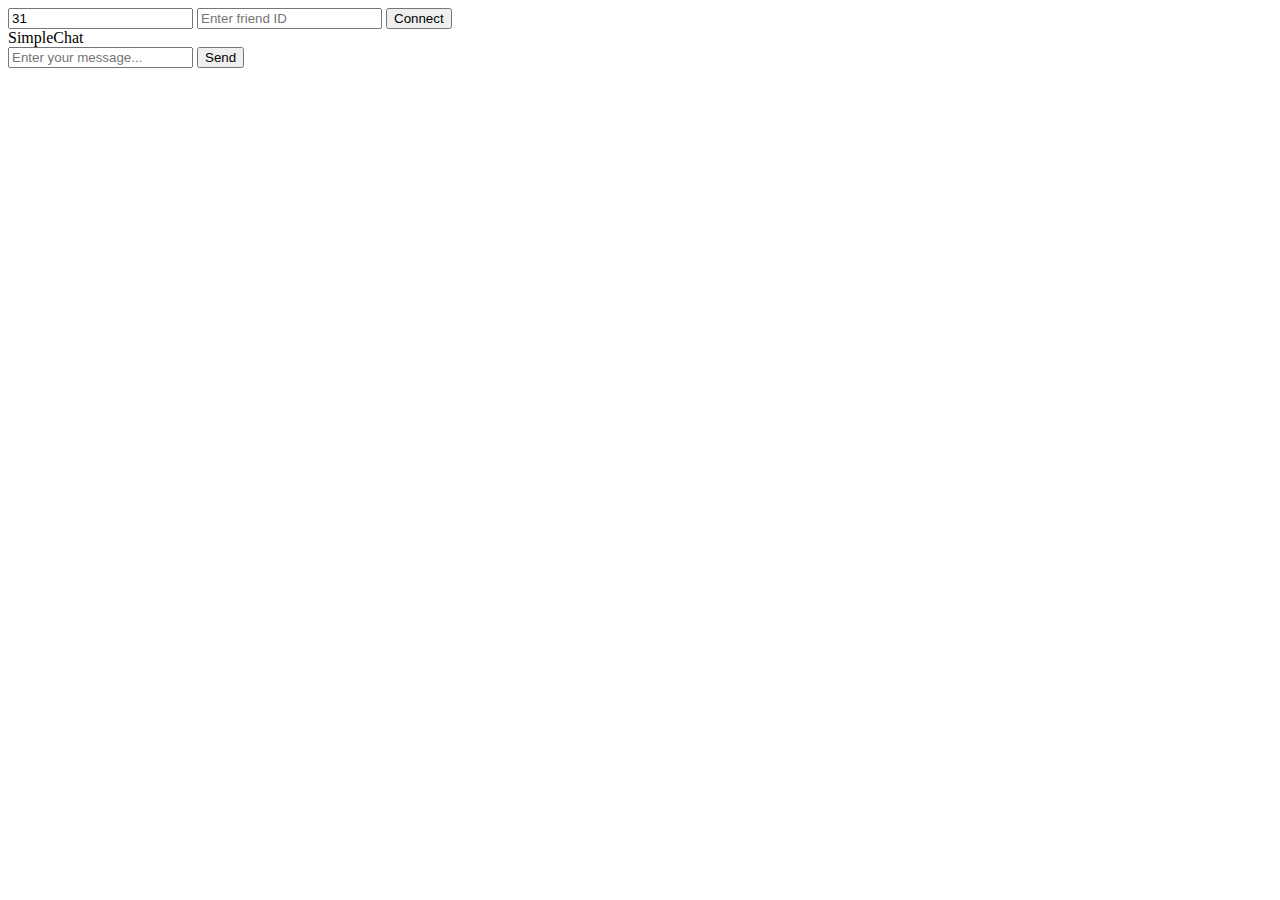
==== templates/UI.html @ be4737b3 "first stage clear" ====
<!DOCTYPE html>
<html lang="">
<head>
<title>Simple Chat</title>
<!--<link rel="stylesheet" href="{{ url_for('static', path='/style.css') }}">-->
<link rel="stylesheet" href="../static/style.css">
</head>
<body>
<section class="msger">
  <input type="text" id="id1-input" placeholder="Your ID" readonly/>
  <input type="text" id="id2-input" placeholder="Enter friend ID"/>
  <button id="conn1" onclick="Est();">Connect</button>
  <header class="msger-header">
    <div class="msger-header-title">
      <i class="fas fa-comment-alt"></i> SimpleChat
    </div>
    <div class="msger-header-options">
      <span><i class="fas fa-cog"></i></span>
    </div>
  </header>

  <main class="msger-chat">



  </main>

  <form class="msger-inputarea">

      <input type="text" class="msger-input" placeholder="Enter your message..."/>


    <button type="submit" class="msger-send-btn" id="sumbit">Send</button>
  </form>
  <script type="text/javascript">
    const msgerForm = document.getElementsByClassName("msger-inputarea")[0];
    const msgerInput = document.getElementsByClassName("msger-input")[0];
    const msgerChat = document.getElementsByClassName("msger-chat")[0];
    // Icons made by Freepik from www.flaticon.com
    const BOT_IMG = "https://media.istockphoto.com/id/1010001882/vector/%C3%B0%C3%B0%C2%B5%C3%B1%C3%B0%C3%B1%C3%B1.jpg?s=612x612&w=0&k=20&c=1jeAr9KSx3sG7SKxUPR_j8WPSZq_NIKL0P-MA4F1xRw=";
    const PERSON_IMG = "https://media.istockphoto.com/id/1209654046/vector/user-avatar-profile-icon-black-vector-illustration.jpg?s=612x612&w=0&k=20&c=EOYXACjtZmZQ5IsZ0UUp1iNmZ9q2xl1BD1VvN6tZ2UI=";
    const BOT_NAME = "BOT";
    const PERSON_NAME = "Me";
        console.log('1')
        var your_id=Math.floor(Math.random() * 100);
        document.querySelector("#id1-input").value = your_id;
        const protocol = window.location.protocol.includes('https') ? 'wss': 'ws';
        const ws = new WebSocket(`${protocol}://${location.host}/EstablishConn/${your_id}`);
        function Est() {
            console.log('start');
            //const your_id = document.getElementById('id1-input').value;
            //const friend_id = document.getElementById('id2-input').value;
            //document.querySelector("#ws1-id").textContent = your_id;
            //document.getElementById('id1-input').style.display = 'none';
            document.getElementById('id1-input').hidden=true;
            document.getElementById('id2-input').hidden=true;
            document.getElementById('conn1').style.display = 'none';
            //const ws = new WebSocket(`ws://192.168.0.105/EstablishConn/${your_id}`);
        }
            ws.onmessage = function (event) {
                console.log(event.data);
                const fri_id = document.getElementById('id2-input');
                appendMessage(fri_id.value, BOT_IMG, "left", event.data);
            };

            function sendMessage(event) {
                const fri_id = document.getElementById('id2-input');
                console.log(fri_id.value)
                const msgdata = new Object();
                msgdata.msg = input.value;
                msgdata.friend_id = fri_id.value;
                console.log(msgdata)
                ws.send(JSON.stringify(msgdata));
                input.value = ''
                event.preventDefault()
            }
            msgerForm.addEventListener("submit", event => {
              event.preventDefault();
              const fri_id = document.getElementById('id2-input');
              const your_id = document.getElementById('id1-input');
              const msgText = msgerInput.value;
              console.log(msgText)
              if (!msgText) return;
              const msgdata = new Object();
                msgdata.msg = msgText;
                msgdata.friend_id = fri_id.value;
                console.log(msgdata)
                ws.send(JSON.stringify(msgdata));
              appendMessage(your_id.value, PERSON_IMG, "right", msgText);
              msgerInput.value = "";

            });
            function appendMessage(name, img, side, text) {
            //   Simple solution for small apps
              var today  = new Date();
            const msgHTML = `
                        <div class="msg ${side}-msg">
                          <div class="msg-img" style="background-image: url(${img})"></div>
                          <div class="msg-bubble">
                            <div class="msg-info">
                              <div class="msg-info-name">${name}</div>
                              <div class="msg-info-time">${today.toLocaleDateString("en-US")}</div>
                            </div>

                            <div class="msg-text">${text}</div>
                          </div>
                        </div>
            `;

            msgerChat.insertAdjacentHTML("beforeend", msgHTML);
            msgerChat.scrollTop += 500;
          }
    </script>
</section>
</body>
</html>
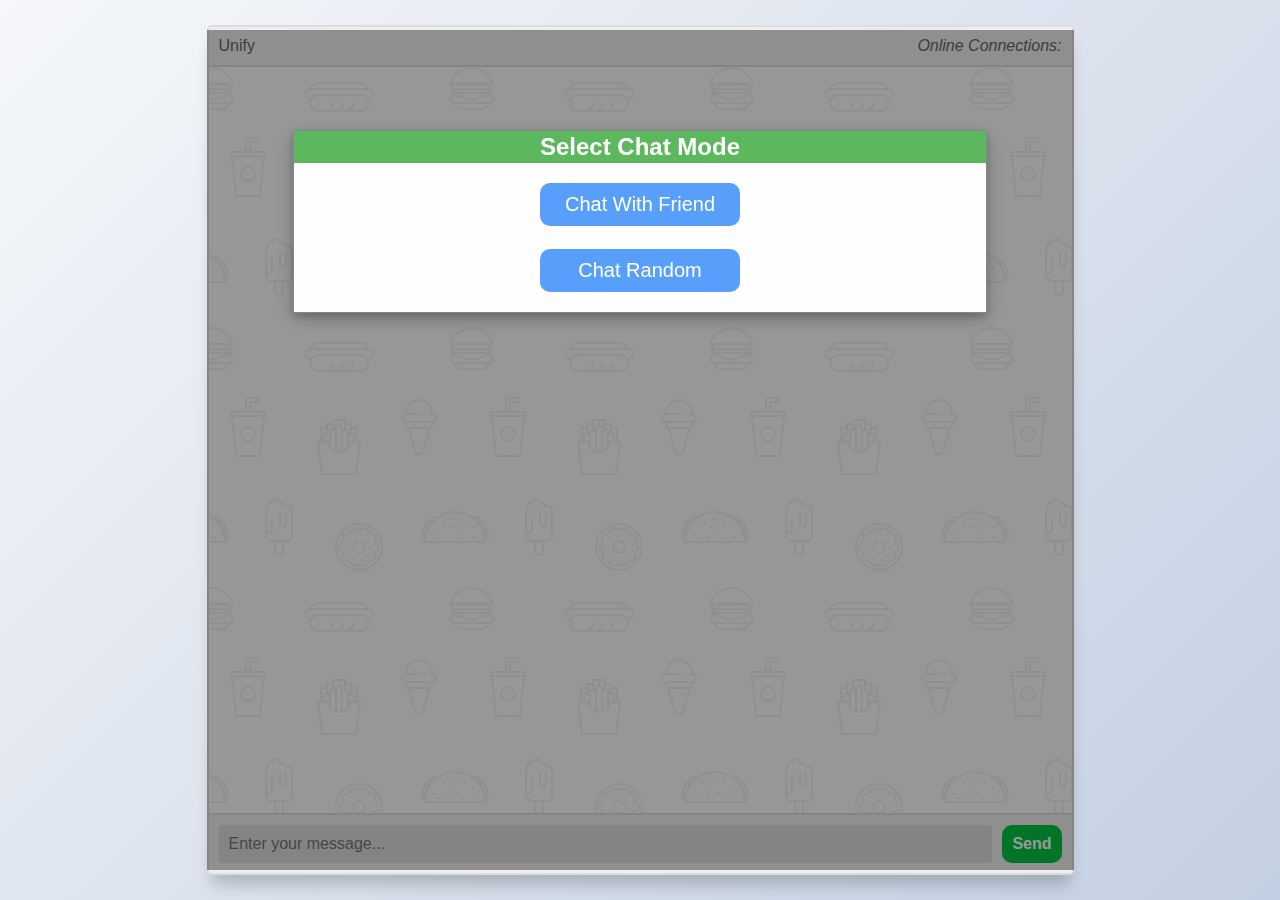
==== commit b295d719: "version 1" ====
--- a/templates/UI.html
+++ b/templates/UI.html
@@ -1,116 +1,64 @@
 <!DOCTYPE html>
 <html lang="">
 <head>
-<title>Simple Chat</title>
-<!--<link rel="stylesheet" href="{{ url_for('static', path='/style.css') }}">-->
-<link rel="stylesheet" href="../static/style.css">
+    <title>Unify</title>
+    <meta name="viewport" content="width=device-width, initial-scale=1.0">
+    <!--<link rel="stylesheet" href="{{ url_for('static', path='/style.css') }}">-->
+    <link rel="stylesheet" href="../static/style.css">
 </head>
 <body>
+<div id="myModal" class="modal">
+
+    <!-- Modal content -->
+    <div class="modal-content">
+        <div class="modal-header">
+            <h2>Select Chat Mode</h2>
+        </div>
+        <div class="modal-body">
+            <div class="msg-coninfo" id="msg-coninfo">
+
+            </div>
+            <div class="chat-friend-btn" id="chatfrnd-input">
+                <div class="back-btn" id="back-btn">Back</div><br>
+                <input type="number" id="id1-input" placeholder="Your ID" readonly/><br>
+                <input type="number" id="id2-input" placeholder="Enter friend ID"/><br>
+                <button id="conn1" onclick="Est();">Connect</button>
+            </div>
+            <div class="btn-options" id="btn-options">
+                <button id="chat-friend">Chat With Friend</button><br><br>
+                <button id="chat-random">Chat Random</button>
+            </div>
+        </div>
+        <!--<div class="modal-footer">
+          <h3>Modal Footer</h3>
+        </div>-->
+    </div>
+
+</div>
 <section class="msger">
-  <input type="text" id="id1-input" placeholder="Your ID" readonly/>
-  <input type="text" id="id2-input" placeholder="Enter friend ID"/>
-  <button id="conn1" onclick="Est();">Connect</button>
-  <header class="msger-header">
-    <div class="msger-header-title">
-      <i class="fas fa-comment-alt"></i> SimpleChat
-    </div>
-    <div class="msger-header-options">
-      <span><i class="fas fa-cog"></i></span>
-    </div>
-  </header>
+    <header class="msger-header">
+        <div class="msger-header-title">
+            <i class="fas fa-comment-alt"></i> Unify
+        </div>
+        <div class="msger-header-options">
+            <span><i class="fas fa-cog">Online Connections:<span id="countnum"></span></i></span>
+        </div>
+    </header>
 
-  <main class="msger-chat">
+    <main class="msger-chat">
 
 
 
-  </main>
+    </main>
 
-  <form class="msger-inputarea">
+    <form class="msger-inputarea">
 
-      <input type="text" class="msger-input" placeholder="Enter your message..."/>
+        <input type="text" class="msger-input" placeholder="Enter your message..."/>
 
 
-    <button type="submit" class="msger-send-btn" id="sumbit">Send</button>
-  </form>
-  <script type="text/javascript">
-    const msgerForm = document.getElementsByClassName("msger-inputarea")[0];
-    const msgerInput = document.getElementsByClassName("msger-input")[0];
-    const msgerChat = document.getElementsByClassName("msger-chat")[0];
-    // Icons made by Freepik from www.flaticon.com
-    const BOT_IMG = "https://media.istockphoto.com/id/1010001882/vector/%C3%B0%C3%B0%C2%B5%C3%B1%C3%B0%C3%B1%C3%B1.jpg?s=612x612&w=0&k=20&c=1jeAr9KSx3sG7SKxUPR_j8WPSZq_NIKL0P-MA4F1xRw=";
-    const PERSON_IMG = "https://media.istockphoto.com/id/1209654046/vector/user-avatar-profile-icon-black-vector-illustration.jpg?s=612x612&w=0&k=20&c=EOYXACjtZmZQ5IsZ0UUp1iNmZ9q2xl1BD1VvN6tZ2UI=";
-    const BOT_NAME = "BOT";
-    const PERSON_NAME = "Me";
-        console.log('1')
-        var your_id=Math.floor(Math.random() * 100);
-        document.querySelector("#id1-input").value = your_id;
-        const protocol = window.location.protocol.includes('https') ? 'wss': 'ws';
-        const ws = new WebSocket(`${protocol}://${location.host}/EstablishConn/${your_id}`);
-        function Est() {
-            console.log('start');
-            //const your_id = document.getElementById('id1-input').value;
-            //const friend_id = document.getElementById('id2-input').value;
-            //document.querySelector("#ws1-id").textContent = your_id;
-            //document.getElementById('id1-input').style.display = 'none';
-            document.getElementById('id1-input').hidden=true;
-            document.getElementById('id2-input').hidden=true;
-            document.getElementById('conn1').style.display = 'none';
-            //const ws = new WebSocket(`ws://192.168.0.105/EstablishConn/${your_id}`);
-        }
-            ws.onmessage = function (event) {
-                console.log(event.data);
-                const fri_id = document.getElementById('id2-input');
-                appendMessage(fri_id.value, BOT_IMG, "left", event.data);
-            };
-
-            function sendMessage(event) {
-                const fri_id = document.getElementById('id2-input');
-                console.log(fri_id.value)
-                const msgdata = new Object();
-                msgdata.msg = input.value;
-                msgdata.friend_id = fri_id.value;
-                console.log(msgdata)
-                ws.send(JSON.stringify(msgdata));
-                input.value = ''
-                event.preventDefault()
-            }
-            msgerForm.addEventListener("submit", event => {
-              event.preventDefault();
-              const fri_id = document.getElementById('id2-input');
-              const your_id = document.getElementById('id1-input');
-              const msgText = msgerInput.value;
-              console.log(msgText)
-              if (!msgText) return;
-              const msgdata = new Object();
-                msgdata.msg = msgText;
-                msgdata.friend_id = fri_id.value;
-                console.log(msgdata)
-                ws.send(JSON.stringify(msgdata));
-              appendMessage(your_id.value, PERSON_IMG, "right", msgText);
-              msgerInput.value = "";
-
-            });
-            function appendMessage(name, img, side, text) {
-            //   Simple solution for small apps
-              var today  = new Date();
-            const msgHTML = `
-                        <div class="msg ${side}-msg">
-                          <div class="msg-img" style="background-image: url(${img})"></div>
-                          <div class="msg-bubble">
-                            <div class="msg-info">
-                              <div class="msg-info-name">${name}</div>
-                              <div class="msg-info-time">${today.toLocaleDateString("en-US")}</div>
-                            </div>
-
-                            <div class="msg-text">${text}</div>
-                          </div>
-                        </div>
-            `;
-
-            msgerChat.insertAdjacentHTML("beforeend", msgHTML);
-            msgerChat.scrollTop += 500;
-          }
-    </script>
+        <button type="submit" class="msger-send-btn" id="sumbit">Send</button>
+    </form>
+    <script type="text/javascript" src="../static/main.js"></script>
 </section>
 </body>
 </html>--- a/static/style.css
+++ b/static/style.css
@@ -0,0 +1,296 @@
+@import url("https://fonts.googleapis.com/css?family=Audiowide|Sofia|Trirong");
+:root {
+    --body-bg: linear-gradient(135deg, #f5f7fa 0%, #c3cfe2 100%);
+    --msger-bg: #fff;
+    --border: 2px solid #ddd;
+    --left-msg-bg: #ececec;
+    --right-msg-bg: #579ffb;
+}
+
+html {
+    box-sizing: border-box;
+}
+
+*,
+*:before,
+*:after {
+    margin: 0;
+    padding: 0;
+    box-sizing: inherit;
+}
+
+body {
+    display: flex;
+    justify-content: center;
+    align-items: center;
+    height: 100vh;
+    background-image: var(--body-bg);
+    font-family: Helvetica, sans-serif;
+}
+
+.msger {
+    display: flex;
+    flex-flow: column wrap;
+    justify-content: space-between;
+    width: 100%;
+    max-width: 867px;
+    margin: 5px 5px;
+    height: calc(100% - 50px);
+    border: var(--border);
+    border-radius: 5px;
+    background: var(--msger-bg);
+    box-shadow: 0 15px 15px -5px rgba(0, 0, 0, 0.2);
+}
+
+.msger-header {
+    display: flex;
+    justify-content: space-between;
+    padding: 10px;
+    border-bottom: var(--border);
+    background: #eee;
+    color: #666;
+}
+
+
+.msger-chat {
+    flex: 1;
+    overflow-y: auto;
+    padding: 10px;
+}
+.msger-chat::-webkit-scrollbar {
+    width: 6px;
+}
+.msger-chat .msg-leave{
+    font-weight: bold;
+    font-size: 18px;
+    border-radius: 5px;
+    padding: 2px 6px 2px 6px;
+    margin-left: auto;
+    margin-right:auto;
+    background-color: gray;
+    color: white;
+    width:max-content
+}
+.msger-chat::-webkit-scrollbar-track {
+    background: #ddd;
+}
+.msger-chat::-webkit-scrollbar-thumb {
+    background: #bdbdbd;
+}
+.msg {
+    display: flex;
+    align-items: flex-end;
+    margin-bottom: 10px;
+}
+.msg:last-of-type {
+    margin: 0;
+}
+.msg-img {
+    width: 50px;
+    height: 50px;
+    margin-right: 10px;
+    background: #ddd;
+    background-repeat: no-repeat;
+    background-position: center;
+    background-size: cover;
+    border-radius: 50%;
+}
+.msg-bubble {
+    max-width: 450px;
+    padding: 15px;
+    border-radius: 15px;
+    background: var(--left-msg-bg);
+}
+.msg-info {
+    display: flex;
+    justify-content: space-between;
+    align-items: center;
+    margin-bottom: 10px;
+}
+.msg-info-name {
+    margin-right: 10px;
+    font-weight: bold;
+}
+.msg-info-time {
+    font-size: 0.85em;
+}
+
+.left-msg .msg-bubble {
+    border-bottom-left-radius: 0;
+}
+
+.right-msg {
+    flex-direction: row-reverse;
+}
+.right-msg .msg-bubble {
+    background: var(--right-msg-bg);
+    color: #fff;
+    border-bottom-right-radius: 0;
+}
+.right-msg .msg-img {
+    margin: 0 0 0 10px;
+}
+
+.msger-inputarea {
+    display: flex;
+    padding: 10px;
+    border-top: var(--border);
+    background: #eee;
+}
+.msger-inputarea * {
+    padding: 10px;
+    border: none;
+    border-radius: 3px;
+    font-size: 1em;
+}
+.msger-input {
+    flex: 1;
+    background: #ddd;
+}
+.msger-send-btn {
+    border-radius: 10px;
+    margin-left: 10px;
+    background: rgb(0, 196, 65);
+    color: #fff;
+    font-weight: bold;
+    cursor: pointer;
+    transition: background 0.23s;
+}
+.msger-send-btn:hover {
+    background: rgb(0, 180, 50);
+}
+
+.msger-chat {
+    background-color: #fcfcfe;
+    background-image: url("data:image/svg+xml,%3Csvg xmlns='http://www.w3.org/2000/svg' width='260' height='260' viewBox='0 0 260 260'%3E%3Cg fill-rule='evenodd'%3E%3Cg fill='%23dddddd' fill-opacity='0.4'%3E%3Cpath d='M24.37 16c.2.65.39 1.32.54 2H21.17l1.17 2.34.45.9-.24.11V28a5 5 0 0 1-2.23 8.94l-.02.06a8 8 0 0 1-7.75 6h-20a8 8 0 0 1-7.74-6l-.02-.06A5 5 0 0 1-17.45 28v-6.76l-.79-1.58-.44-.9.9-.44.63-.32H-20a23.01 23.01 0 0 1 44.37-2zm-36.82 2a1 1 0 0 0-.44.1l-3.1 1.56.89 1.79 1.31-.66a3 3 0 0 1 2.69 0l2.2 1.1a1 1 0 0 0 .9 0l2.21-1.1a3 3 0 0 1 2.69 0l2.2 1.1a1 1 0 0 0 .9 0l2.21-1.1a3 3 0 0 1 2.69 0l2.2 1.1a1 1 0 0 0 .86.02l2.88-1.27a3 3 0 0 1 2.43 0l2.88 1.27a1 1 0 0 0 .85-.02l3.1-1.55-.89-1.79-1.42.71a3 3 0 0 1-2.56.06l-2.77-1.23a1 1 0 0 0-.4-.09h-.01a1 1 0 0 0-.4.09l-2.78 1.23a3 3 0 0 1-2.56-.06l-2.3-1.15a1 1 0 0 0-.45-.11h-.01a1 1 0 0 0-.44.1L.9 19.22a3 3 0 0 1-2.69 0l-2.2-1.1a1 1 0 0 0-.45-.11h-.01a1 1 0 0 0-.44.1l-2.21 1.11a3 3 0 0 1-2.69 0l-2.2-1.1a1 1 0 0 0-.45-.11h-.01zm0-2h-4.9a21.01 21.01 0 0 1 39.61 0h-2.09l-.06-.13-.26.13h-32.31zm30.35 7.68l1.36-.68h1.3v2h-36v-1.15l.34-.17 1.36-.68h2.59l1.36.68a3 3 0 0 0 2.69 0l1.36-.68h2.59l1.36.68a3 3 0 0 0 2.69 0L2.26 23h2.59l1.36.68a3 3 0 0 0 2.56.06l1.67-.74h3.23l1.67.74a3 3 0 0 0 2.56-.06zM-13.82 27l16.37 4.91L18.93 27h-32.75zm-.63 2h.34l16.66 5 16.67-5h.33a3 3 0 1 1 0 6h-34a3 3 0 1 1 0-6zm1.35 8a6 6 0 0 0 5.65 4h20a6 6 0 0 0 5.66-4H-13.1z'/%3E%3Cpath id='path6_fill-copy' d='M284.37 16c.2.65.39 1.32.54 2H281.17l1.17 2.34.45.9-.24.11V28a5 5 0 0 1-2.23 8.94l-.02.06a8 8 0 0 1-7.75 6h-20a8 8 0 0 1-7.74-6l-.02-.06a5 5 0 0 1-2.24-8.94v-6.76l-.79-1.58-.44-.9.9-.44.63-.32H240a23.01 23.01 0 0 1 44.37-2zm-36.82 2a1 1 0 0 0-.44.1l-3.1 1.56.89 1.79 1.31-.66a3 3 0 0 1 2.69 0l2.2 1.1a1 1 0 0 0 .9 0l2.21-1.1a3 3 0 0 1 2.69 0l2.2 1.1a1 1 0 0 0 .9 0l2.21-1.1a3 3 0 0 1 2.69 0l2.2 1.1a1 1 0 0 0 .86.02l2.88-1.27a3 3 0 0 1 2.43 0l2.88 1.27a1 1 0 0 0 .85-.02l3.1-1.55-.89-1.79-1.42.71a3 3 0 0 1-2.56.06l-2.77-1.23a1 1 0 0 0-.4-.09h-.01a1 1 0 0 0-.4.09l-2.78 1.23a3 3 0 0 1-2.56-.06l-2.3-1.15a1 1 0 0 0-.45-.11h-.01a1 1 0 0 0-.44.1l-2.21 1.11a3 3 0 0 1-2.69 0l-2.2-1.1a1 1 0 0 0-.45-.11h-.01a1 1 0 0 0-.44.1l-2.21 1.11a3 3 0 0 1-2.69 0l-2.2-1.1a1 1 0 0 0-.45-.11h-.01zm0-2h-4.9a21.01 21.01 0 0 1 39.61 0h-2.09l-.06-.13-.26.13h-32.31zm30.35 7.68l1.36-.68h1.3v2h-36v-1.15l.34-.17 1.36-.68h2.59l1.36.68a3 3 0 0 0 2.69 0l1.36-.68h2.59l1.36.68a3 3 0 0 0 2.69 0l1.36-.68h2.59l1.36.68a3 3 0 0 0 2.56.06l1.67-.74h3.23l1.67.74a3 3 0 0 0 2.56-.06zM246.18 27l16.37 4.91L278.93 27h-32.75zm-.63 2h.34l16.66 5 16.67-5h.33a3 3 0 1 1 0 6h-34a3 3 0 1 1 0-6zm1.35 8a6 6 0 0 0 5.65 4h20a6 6 0 0 0 5.66-4H246.9z'/%3E%3Cpath d='M159.5 21.02A9 9 0 0 0 151 15h-42a9 9 0 0 0-8.5 6.02 6 6 0 0 0 .02 11.96A8.99 8.99 0 0 0 109 45h42a9 9 0 0 0 8.48-12.02 6 6 0 0 0 .02-11.96zM151 17h-42a7 7 0 0 0-6.33 4h54.66a7 7 0 0 0-6.33-4zm-9.34 26a8.98 8.98 0 0 0 3.34-7h-2a7 7 0 0 1-7 7h-4.34a8.98 8.98 0 0 0 3.34-7h-2a7 7 0 0 1-7 7h-4.34a8.98 8.98 0 0 0 3.34-7h-2a7 7 0 0 1-7 7h-7a7 7 0 1 1 0-14h42a7 7 0 1 1 0 14h-9.34zM109 27a9 9 0 0 0-7.48 4H101a4 4 0 1 1 0-8h58a4 4 0 0 1 0 8h-.52a9 9 0 0 0-7.48-4h-42z'/%3E%3Cpath d='M39 115a8 8 0 1 0 0-16 8 8 0 0 0 0 16zm6-8a6 6 0 1 1-12 0 6 6 0 0 1 12 0zm-3-29v-2h8v-6H40a4 4 0 0 0-4 4v10H22l-1.33 4-.67 2h2.19L26 130h26l3.81-40H58l-.67-2L56 84H42v-6zm-4-4v10h2V74h8v-2h-8a2 2 0 0 0-2 2zm2 12h14.56l.67 2H22.77l.67-2H40zm13.8 4H24.2l3.62 38h22.36l3.62-38z'/%3E%3Cpath d='M129 92h-6v4h-6v4h-6v14h-3l.24 2 3.76 32h36l3.76-32 .24-2h-3v-14h-6v-4h-6v-4h-8zm18 22v-12h-4v4h3v8h1zm-3 0v-6h-4v6h4zm-6 6v-16h-4v19.17c1.6-.7 2.97-1.8 4-3.17zm-6 3.8V100h-4v23.8a10.04 10.04 0 0 0 4 0zm-6-.63V104h-4v16a10.04 10.04 0 0 0 4 3.17zm-6-9.17v-6h-4v6h4zm-6 0v-8h3v-4h-4v12h1zm27-12v-4h-4v4h3v4h1v-4zm-6 0v-8h-4v4h3v4h1zm-6-4v-4h-4v8h1v-4h3zm-6 4v-4h-4v8h1v-4h3zm7 24a12 12 0 0 0 11.83-10h7.92l-3.53 30h-32.44l-3.53-30h7.92A12 12 0 0 0 130 126z'/%3E%3Cpath d='M212 86v2h-4v-2h4zm4 0h-2v2h2v-2zm-20 0v.1a5 5 0 0 0-.56 9.65l.06.25 1.12 4.48a2 2 0 0 0 1.94 1.52h.01l7.02 24.55a2 2 0 0 0 1.92 1.45h4.98a2 2 0 0 0 1.92-1.45l7.02-24.55a2 2 0 0 0 1.95-1.52L224.5 96l.06-.25a5 5 0 0 0-.56-9.65V86a14 14 0 0 0-28 0zm4 0h6v2h-9a3 3 0 1 0 0 6H223a3 3 0 1 0 0-6H220v-2h2a12 12 0 1 0-24 0h2zm-1.44 14l-1-4h24.88l-1 4h-22.88zm8.95 26l-6.86-24h18.7l-6.86 24h-4.98zM150 242a22 22 0 1 0 0-44 22 22 0 0 0 0 44zm24-22a24 24 0 1 1-48 0 24 24 0 0 1 48 0zm-28.38 17.73l2.04-.87a6 6 0 0 1 4.68 0l2.04.87a2 2 0 0 0 2.5-.82l1.14-1.9a6 6 0 0 1 3.79-2.75l2.15-.5a2 2 0 0 0 1.54-2.12l-.19-2.2a6 6 0 0 1 1.45-4.46l1.45-1.67a2 2 0 0 0 0-2.62l-1.45-1.67a6 6 0 0 1-1.45-4.46l.2-2.2a2 2 0 0 0-1.55-2.13l-2.15-.5a6 6 0 0 1-3.8-2.75l-1.13-1.9a2 2 0 0 0-2.5-.8l-2.04.86a6 6 0 0 1-4.68 0l-2.04-.87a2 2 0 0 0-2.5.82l-1.14 1.9a6 6 0 0 1-3.79 2.75l-2.15.5a2 2 0 0 0-1.54 2.12l.19 2.2a6 6 0 0 1-1.45 4.46l-1.45 1.67a2 2 0 0 0 0 2.62l1.45 1.67a6 6 0 0 1 1.45 4.46l-.2 2.2a2 2 0 0 0 1.55 2.13l2.15.5a6 6 0 0 1 3.8 2.75l1.13 1.9a2 2 0 0 0 2.5.8zm2.82.97a4 4 0 0 1 3.12 0l2.04.87a4 4 0 0 0 4.99-1.62l1.14-1.9a4 4 0 0 1 2.53-1.84l2.15-.5a4 4 0 0 0 3.09-4.24l-.2-2.2a4 4 0 0 1 .97-2.98l1.45-1.67a4 4 0 0 0 0-5.24l-1.45-1.67a4 4 0 0 1-.97-2.97l.2-2.2a4 4 0 0 0-3.09-4.25l-2.15-.5a4 4 0 0 1-2.53-1.84l-1.14-1.9a4 4 0 0 0-5-1.62l-2.03.87a4 4 0 0 1-3.12 0l-2.04-.87a4 4 0 0 0-4.99 1.62l-1.14 1.9a4 4 0 0 1-2.53 1.84l-2.15.5a4 4 0 0 0-3.09 4.24l.2 2.2a4 4 0 0 1-.97 2.98l-1.45 1.67a4 4 0 0 0 0 5.24l1.45 1.67a4 4 0 0 1 .97 2.97l-.2 2.2a4 4 0 0 0 3.09 4.25l2.15.5a4 4 0 0 1 2.53 1.84l1.14 1.9a4 4 0 0 0 5 1.62l2.03-.87zM152 207a1 1 0 1 1 2 0 1 1 0 0 1-2 0zm6 2a1 1 0 1 1 2 0 1 1 0 0 1-2 0zm-11 1a1 1 0 1 1 2 0 1 1 0 0 1-2 0zm-6 0a1 1 0 1 1 2 0 1 1 0 0 1-2 0zm3-5a1 1 0 1 1 2 0 1 1 0 0 1-2 0zm-8 8a1 1 0 1 1 2 0 1 1 0 0 1-2 0zm3 6a1 1 0 1 1 2 0 1 1 0 0 1-2 0zm0 6a1 1 0 1 1 2 0 1 1 0 0 1-2 0zm4 7a1 1 0 1 1 2 0 1 1 0 0 1-2 0zm5-2a1 1 0 1 1 2 0 1 1 0 0 1-2 0zm5 4a1 1 0 1 1 2 0 1 1 0 0 1-2 0zm4-6a1 1 0 1 1 2 0 1 1 0 0 1-2 0zm6-4a1 1 0 1 1 2 0 1 1 0 0 1-2 0zm-4-3a1 1 0 1 1 2 0 1 1 0 0 1-2 0zm4-3a1 1 0 1 1 2 0 1 1 0 0 1-2 0zm-5-4a1 1 0 1 1 2 0 1 1 0 0 1-2 0zm-24 6a1 1 0 1 1 2 0 1 1 0 0 1-2 0zm16 5a5 5 0 1 0 0-10 5 5 0 0 0 0 10zm7-5a7 7 0 1 1-14 0 7 7 0 0 1 14 0zm86-29a1 1 0 0 0 0 2h2a1 1 0 0 0 0-2h-2zm19 9a1 1 0 0 1 1-1h2a1 1 0 0 1 0 2h-2a1 1 0 0 1-1-1zm-14 5a1 1 0 0 0 0 2h2a1 1 0 0 0 0-2h-2zm-25 1a1 1 0 0 0 0 2h2a1 1 0 0 0 0-2h-2zm5 4a1 1 0 0 0 0 2h2a1 1 0 0 0 0-2h-2zm9 0a1 1 0 0 1 1-1h2a1 1 0 0 1 0 2h-2a1 1 0 0 1-1-1zm15 1a1 1 0 0 1 1-1h2a1 1 0 0 1 0 2h-2a1 1 0 0 1-1-1zm12-2a1 1 0 0 0 0 2h2a1 1 0 0 0 0-2h-2zm-11-14a1 1 0 0 1 1-1h2a1 1 0 0 1 0 2h-2a1 1 0 0 1-1-1zm-19 0a1 1 0 0 0 0 2h2a1 1 0 0 0 0-2h-2zm6 5a1 1 0 0 1 1-1h2a1 1 0 0 1 0 2h-2a1 1 0 0 1-1-1zm-25 15c0-.47.01-.94.03-1.4a5 5 0 0 1-1.7-8 3.99 3.99 0 0 1 1.88-5.18 5 5 0 0 1 3.4-6.22 3 3 0 0 1 1.46-1.05 5 5 0 0 1 7.76-3.27A30.86 30.86 0 0 1 246 184c6.79 0 13.06 2.18 18.17 5.88a5 5 0 0 1 7.76 3.27 3 3 0 0 1 1.47 1.05 5 5 0 0 1 3.4 6.22 4 4 0 0 1 1.87 5.18 4.98 4.98 0 0 1-1.7 8c.02.46.03.93.03 1.4v1h-62v-1zm.83-7.17a30.9 30.9 0 0 0-.62 3.57 3 3 0 0 1-.61-4.2c.37.28.78.49 1.23.63zm1.49-4.61c-.36.87-.68 1.76-.96 2.68a2 2 0 0 1-.21-3.71c.33.4.73.75 1.17 1.03zm2.32-4.54c-.54.86-1.03 1.76-1.49 2.68a3 3 0 0 1-.07-4.67 3 3 0 0 0 1.56 1.99zm1.14-1.7c.35-.5.72-.98 1.1-1.46a1 1 0 1 0-1.1 1.45zm5.34-5.77c-1.03.86-2 1.79-2.9 2.77a3 3 0 0 0-1.11-.77 3 3 0 0 1 4-2zm42.66 2.77c-.9-.98-1.87-1.9-2.9-2.77a3 3 0 0 1 4.01 2 3 3 0 0 0-1.1.77zm1.34 1.54c.38.48.75.96 1.1 1.45a1 1 0 1 0-1.1-1.45zm3.73 5.84c-.46-.92-.95-1.82-1.5-2.68a3 3 0 0 0 1.57-1.99 3 3 0 0 1-.07 4.67zm1.8 4.53c-.29-.9-.6-1.8-.97-2.67.44-.28.84-.63 1.17-1.03a2 2 0 0 1-.2 3.7zm1.14 5.51c-.14-1.21-.35-2.4-.62-3.57.45-.14.86-.35 1.23-.63a2.99 2.99 0 0 1-.6 4.2zM275 214a29 29 0 0 0-57.97 0h57.96zM72.33 198.12c-.21-.32-.34-.7-.34-1.12v-12h-2v12a4.01 4.01 0 0 0 7.09 2.54c.57-.69.91-1.57.91-2.54v-12h-2v12a1.99 1.99 0 0 1-2 2 2 2 0 0 1-1.66-.88zM75 176c.38 0 .74-.04 1.1-.12a4 4 0 0 0 6.19 2.4A13.94 13.94 0 0 1 84 185v24a6 6 0 0 1-6 6h-3v9a5 5 0 1 1-10 0v-9h-3a6 6 0 0 1-6-6v-24a14 14 0 0 1 14-14 5 5 0 0 0 5 5zm-17 15v12a1.99 1.99 0 0 0 1.22 1.84 2 2 0 0 0 2.44-.72c.21-.32.34-.7.34-1.12v-12h2v12a3.98 3.98 0 0 1-5.35 3.77 3.98 3.98 0 0 1-.65-.3V209a4 4 0 0 0 4 4h16a4 4 0 0 0 4-4v-24c.01-1.53-.23-2.88-.72-4.17-.43.1-.87.16-1.28.17a6 6 0 0 1-5.2-3 7 7 0 0 1-6.47-4.88A12 12 0 0 0 58 185v6zm9 24v9a3 3 0 1 0 6 0v-9h-6z'/%3E%3Cpath d='M-17 191a1 1 0 0 0 0 2h2a1 1 0 0 0 0-2h-2zm19 9a1 1 0 0 1 1-1h2a1 1 0 0 1 0 2H3a1 1 0 0 1-1-1zm-14 5a1 1 0 0 0 0 2h2a1 1 0 0 0 0-2h-2zm-25 1a1 1 0 0 0 0 2h2a1 1 0 0 0 0-2h-2zm5 4a1 1 0 0 0 0 2h2a1 1 0 0 0 0-2h-2zm9 0a1 1 0 0 1 1-1h2a1 1 0 0 1 0 2h-2a1 1 0 0 1-1-1zm15 1a1 1 0 0 1 1-1h2a1 1 0 0 1 0 2h-2a1 1 0 0 1-1-1zm12-2a1 1 0 0 0 0 2h2a1 1 0 0 0 0-2H4zm-11-14a1 1 0 0 1 1-1h2a1 1 0 0 1 0 2h-2a1 1 0 0 1-1-1zm-19 0a1 1 0 0 0 0 2h2a1 1 0 0 0 0-2h-2zm6 5a1 1 0 0 1 1-1h2a1 1 0 0 1 0 2h-2a1 1 0 0 1-1-1zm-25 15c0-.47.01-.94.03-1.4a5 5 0 0 1-1.7-8 3.99 3.99 0 0 1 1.88-5.18 5 5 0 0 1 3.4-6.22 3 3 0 0 1 1.46-1.05 5 5 0 0 1 7.76-3.27A30.86 30.86 0 0 1-14 184c6.79 0 13.06 2.18 18.17 5.88a5 5 0 0 1 7.76 3.27 3 3 0 0 1 1.47 1.05 5 5 0 0 1 3.4 6.22 4 4 0 0 1 1.87 5.18 4.98 4.98 0 0 1-1.7 8c.02.46.03.93.03 1.4v1h-62v-1zm.83-7.17a30.9 30.9 0 0 0-.62 3.57 3 3 0 0 1-.61-4.2c.37.28.78.49 1.23.63zm1.49-4.61c-.36.87-.68 1.76-.96 2.68a2 2 0 0 1-.21-3.71c.33.4.73.75 1.17 1.03zm2.32-4.54c-.54.86-1.03 1.76-1.49 2.68a3 3 0 0 1-.07-4.67 3 3 0 0 0 1.56 1.99zm1.14-1.7c.35-.5.72-.98 1.1-1.46a1 1 0 1 0-1.1 1.45zm5.34-5.77c-1.03.86-2 1.79-2.9 2.77a3 3 0 0 0-1.11-.77 3 3 0 0 1 4-2zm42.66 2.77c-.9-.98-1.87-1.9-2.9-2.77a3 3 0 0 1 4.01 2 3 3 0 0 0-1.1.77zm1.34 1.54c.38.48.75.96 1.1 1.45a1 1 0 1 0-1.1-1.45zm3.73 5.84c-.46-.92-.95-1.82-1.5-2.68a3 3 0 0 0 1.57-1.99 3 3 0 0 1-.07 4.67zm1.8 4.53c-.29-.9-.6-1.8-.97-2.67.44-.28.84-.63 1.17-1.03a2 2 0 0 1-.2 3.7zm1.14 5.51c-.14-1.21-.35-2.4-.62-3.57.45-.14.86-.35 1.23-.63a2.99 2.99 0 0 1-.6 4.2zM15 214a29 29 0 0 0-57.97 0h57.96z'/%3E%3C/g%3E%3C/g%3E%3C/svg%3E");
+}
+.msg .msg-text{
+     font-family: "Trirong", serif;
+}
+/* The Modal (background) */
+.modal {
+
+    position: fixed;
+    z-index: 1; /* Sit on top */
+    padding-top: 100px; /* Location of the box */
+    width: 100%; /* Full width */
+    max-width: 867px;
+    height: calc(100% - 60px); /* Full height */
+    overflow: auto; /* Enable scroll if needed */
+    background-color: rgb(0,0,0); /* Fallback color */
+    background-color: rgba(0,0,0,0.4); /* Black w/ opacity */
+}
+
+/* Modal Content */
+.modal-content {
+    position: relative;
+    background-color: #fefefe;
+    display: flex;
+    flex-direction: column;
+    margin: auto;
+    padding: 0;
+    border: 1px solid #888;
+    max-width: 80%;
+    box-shadow: 0 4px 8px 0 rgba(0,0,0,0.2),0 6px 20px 0 rgba(0,0,0,0.19);
+    -webkit-animation-name: animatetop;
+    -webkit-animation-duration: 0.4s;
+    animation-name: animatetop;
+    animation-duration: 0.4s
+}
+
+/* Add Animation */
+@-webkit-keyframes animatetop {
+    from {top:-300px; opacity:0}
+    to {top:0; opacity:1}
+}
+
+@keyframes animatetop {
+    from {top:-300px; opacity:0}
+    to {top:0; opacity:1}
+}
+
+/* The Close Button */
+.close {
+    color: white;
+    float: right;
+    font-size: 28px;
+    font-weight: bold;
+}
+
+.close:hover,
+.close:focus {
+    color: #000;
+    text-decoration: none;
+    cursor: pointer;
+}
+
+.modal-header {
+    text-align: center;
+    padding: 2px 16px;
+    background-color: #5cb85c;
+    color: white;
+}
+
+.modal-body {
+    font-size: 20px;
+    display: flex;
+    justify-content: center;
+    padding: 20px;
+}
+.modal-body .chat-friend-btn{
+    display: none;
+    flex-direction: column;
+
+}
+input::-webkit-outer-spin-button,
+input::-webkit-inner-spin-button {
+    -webkit-appearance: none;
+    margin: 0;
+}
+.modal-body .chat-friend-btn input[type=number] {
+    font-size: 20px;
+    text-align: center;
+    padding: 10px;
+    width: 20vh;
+}
+.modal-body .chat-friend-btn button{
+    background-color: #579ffb;
+    border: none;
+    padding: 10px;
+    border-radius: 10px;
+    font-size: 20px;
+    width: 20vh;
+    color: white;
+    font-weight: bold;
+
+}
+.modal-body .chat-friend-btn .back-btn{
+    background-color: #579ffb;
+    color: white;
+    text-align: center;
+    padding: 10px;
+    border-radius: 10px;
+}
+.modal-body .btn-options button{
+    padding: 10px;
+    width:50vh;
+    max-width: 200px;
+    background-color: #579ffb;
+    cursor: pointer;
+    border-radius: 10px;
+    color: white;
+    border: none;
+    font-size: 20px;
+}
+.modal-body .btn-options button:hover,.modal-body .btn-options button:focus{
+    background-color: #4fad4f;
+}
+#back-btn:hover,#conn1:hover{
+    background-color: #8ab0ea;
+}
+.modal-footer {
+    padding: 2px 16px;
+    background-color: #5cb85c;
+    color: white;
+}
+
